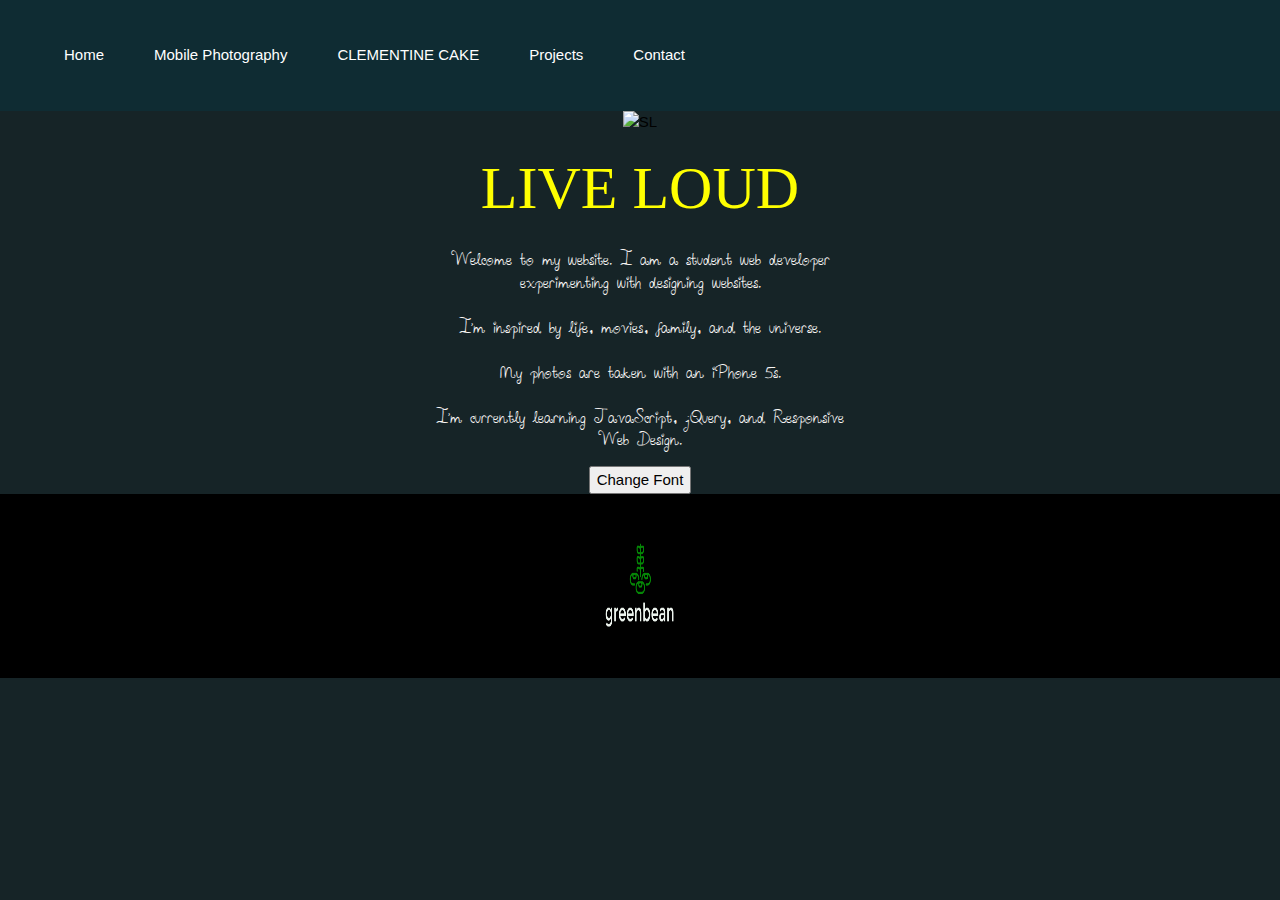
==== deuxfragne/index.html @ f87e5e1c "update 10/29/2016" ====
<!DOCTYPE html>
<html>
<meta name="viewport" content="width=device-width, initial-scale=1">
<link rel="stylesheet" type="text/css" href="w3.css">
<link rel="stylesheet" type="text/css" href="media queries.css">
<head>
<script src="https://ajax.googleapis.com/ajax/libs/jquery/1.12.4/jquery.min.js"></script>
<script src="https://maxcdn.bootstrapcdn.com/bootstrap/3.3.7/js/bootstrap.min.js"></script>
<script src="js/jquery-3.1.1.min.js"></script>


<script>
$(document).ready(function(){
	$("button").click(function(){
		$("p").css("font-family", "Verdana");
	});
});
</script>
		
</head>
<style>

h1 {
font-family: AnnMArker;
color: yellow;
font-size: 60px;
}



@font-face {
	font-family: Ann Marker;
	src: url(annmarker.ttf);
}	

p {
font-family: Planes;
color:#F7F4F4;
}

@font-face {
	font-family: Planes;
	src: url(planes.ttf);
}


body {background-color: #162427;
}

ul {
    list-style-type: none;
    margin: 0;
    padding: 0;
    overflow: hidden;
    background-color: #0f2c33;
    padding: 30px;
}

li {
    float: left;
}

li a {
	display: list-item;
	color: white;
	text-align: center;
	padding-top: 14px;
	padding-right: 16px;
	padding-left: 34px;
	padding-bottom: 14px;
	text-decoration: none;
}

a:hover:not(.active) {
    background-color: #0f2c33;
}

a:hover {
    background-color: #0f2c33;
    color: green;
}

footer, .w3-black {
	display: block;
	margin: 0 auto;
	padding-top: 17px;
	padding-right: 17px;
	padding-left: 17px;
	padding-bottom: 17px;
	background-color: #000000;
}
    
</style>

<div class="container"></div>
<div class="page-header">
<ul>
  <li><a href="index.html">Home</a></li>
  <li><a href="photogallery.html">Mobile Photography</a></li>
  <li><a href="#">CLEMENTINE CAKE</a></li>
  <li><a href="projectspage.html">Projects</a></li>
  <li><a href="contactpage.html">Contact</a></li>
</ul>
</div>


<body>



<img src="thegreatsaltlake.jpg" class="img-thumbnail" alt="SL" width="420" height="489">




<h1> LIVE LOUD</h1>
<p>Welcome to my website. I am a student web developer<br>
experimenting with designing websites.<br><br>
I'm inspired by life, movies, family, and the universe. <br><br>
My photos are taken with an iPhone 5s.<br><br>
I'm currently learning JavaScript, jQuery, and Responsive <br>
Web Design.
</p>
<button>Change Font</button>



<footer>
<img src="greenbean2.jpg" class="w3-center w3-black" alt="logo" width="120" height="150">
</footer>

</body>


</html>
---- deuxfragne/media queries.css ----
/*iPhone 5 & 5s - portrait & landscape */
@media only screen 
and (min-device-width:320px) 
and (max-device-width:568px)
{}

/* iPhone 6 - portrait & landscape */
@media only screen
and (min-device-width: 375px)
and (max-device-width: 667px)
{}

/* iPhone 6 Plus - portrait & landscape */
@media only screen
and (min-device-width: 414px)
and (max-device-width: 736px)
{}

/* iPad - portrait & landscape */
@media only screen and (min-device-width:768px) and (max-device-width:1024px) and (-webkit-min-device-pixel-ratio: 2){}

/* Desktops & Laptops */
@media only screen and (min-width:1100px) and (max-width:1224px){}
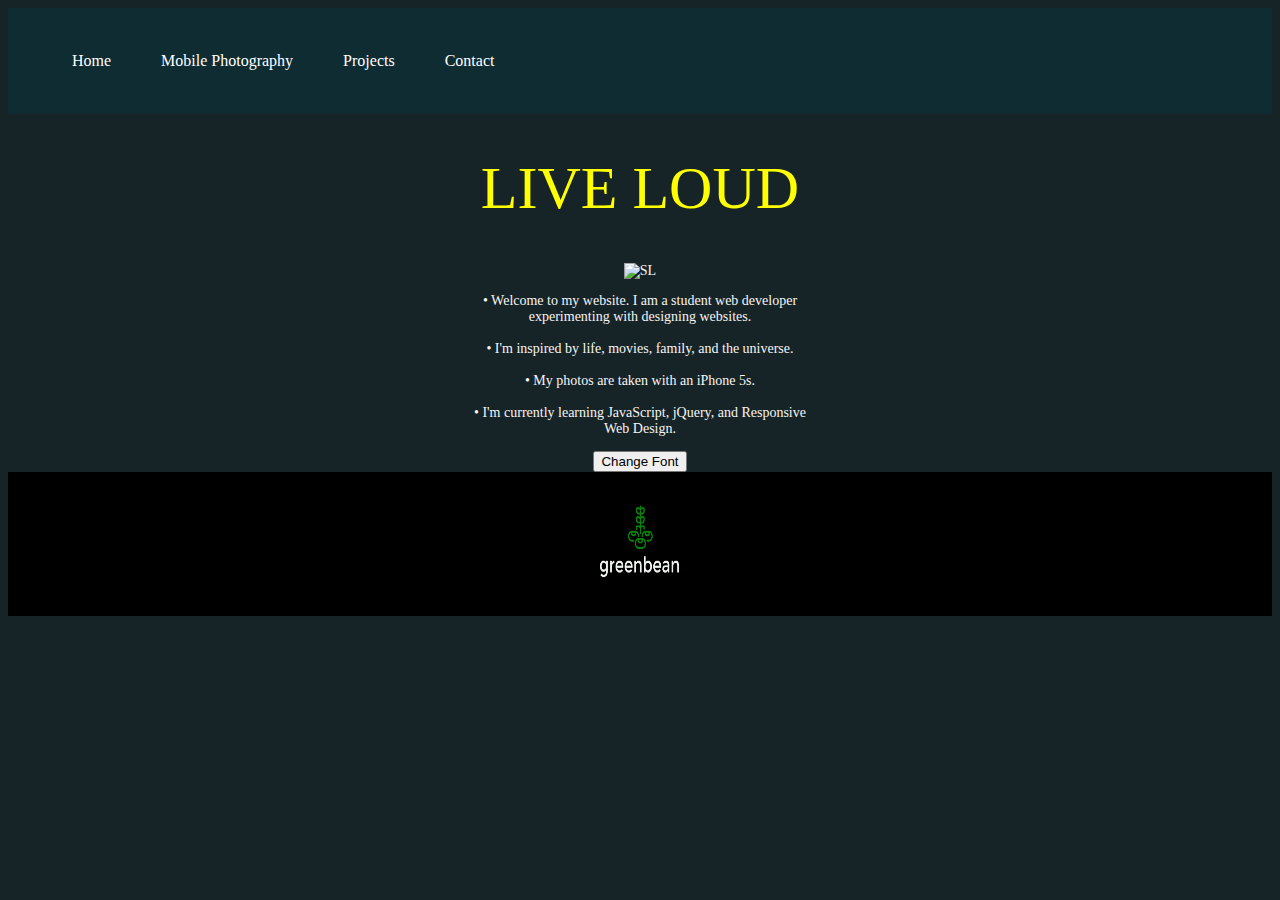
==== commit f3e89363: "update 11/02/2016" ====
--- a/deuxfragne/index.html
+++ b/deuxfragne/index.html
@@ -1,8 +1,11 @@
 <!DOCTYPE html>
 <html>
 <meta name="viewport" content="width=device-width, initial-scale=1">
-<link rel="stylesheet" type="text/css" href="w3.css">
 <link rel="stylesheet" type="text/css" href="media queries.css">
+<!--The following script tag downloads a font from the Adobe Edge Web Fonts server for use within the web page. We recommend that you do not modify it.-->
+<script>var __adobewebfontsappname__="dreamweaver"</script>
+<script src="http://use.edgefonts.net/sonsie-one:n4:default.js" type="text/javascript"></script>
+
 <head>
 <script src="https://ajax.googleapis.com/ajax/libs/jquery/1.12.4/jquery.min.js"></script>
 <script src="https://maxcdn.bootstrapcdn.com/bootstrap/3.3.7/js/bootstrap.min.js"></script>
@@ -21,30 +24,32 @@
 <style>
 
 h1 {
-font-family: AnnMArker;
-color: yellow;
-font-size: 60px;
+	font-family: sonsie-one;
+	color: yellow;
+	font-size: 60px;
+	font-style: normal;
+	font-weight: 400;
+	text-align: center;
 }
 
 
 
-@font-face {
-	font-family: Ann Marker;
-	src: url(annmarker.ttf);
-}	
+	
 
 p {
-font-family: Planes;
-color:#F7F4F4;
-}
-
-@font-face {
-	font-family: Planes;
-	src: url(planes.ttf);
+	font-family: sonsie-one;
+	color: #F7F4F4;
+	text-align: center;
+	font-style: normal;
+	font-weight: 400;
+	font-size: 14px;
 }
 
 
-body {background-color: #162427;
+
+body {
+	background-color: #162427;
+	text-align: center;
 }
 
 ul {
@@ -69,7 +74,10 @@
 	padding-left: 34px;
 	padding-bottom: 14px;
 	text-decoration: none;
+	font-family: sonsie-one;
 }
+
+
 
 a:hover:not(.active) {
     background-color: #0f2c33;
@@ -80,15 +88,17 @@
     color: green;
 }
 
+a:hover(.active) {
+	color: orange;
+	font-family: sonsie-one;
+}
+
 footer, .w3-black {
 	display: block;
-	margin: 0 auto;
-	padding-top: 17px;
-	padding-right: 17px;
-	padding-left: 17px;
-	padding-bottom: 17px;
+	padding: 20px;
 	background-color: #000000;
 }
+
     
 </style>
 
@@ -97,7 +107,6 @@
 <ul>
   <li><a href="index.html">Home</a></li>
   <li><a href="photogallery.html">Mobile Photography</a></li>
-  <li><a href="#">CLEMENTINE CAKE</a></li>
   <li><a href="projectspage.html">Projects</a></li>
   <li><a href="contactpage.html">Contact</a></li>
 </ul>
@@ -108,25 +117,28 @@
 
 
 
-<img src="thegreatsaltlake.jpg" class="img-thumbnail" alt="SL" width="420" height="489">
 
 
 
 
 <h1> LIVE LOUD</h1>
-<p>Welcome to my website. I am a student web developer<br>
+<p><img src="thegreatsaltlake.jpg" class="img-thumbnail" alt="SL" width="400" height="400"></p>
+
+<p>
+&#8226; Welcome to my website. I am a student web developer<br>
 experimenting with designing websites.<br><br>
-I'm inspired by life, movies, family, and the universe. <br><br>
-My photos are taken with an iPhone 5s.<br><br>
-I'm currently learning JavaScript, jQuery, and Responsive <br>
+&#8226; I'm inspired by life, movies, family, and the universe. <br><br>
+&#8226; My photos are taken with an iPhone 5s.<br><br>
+&#8226; I'm currently learning JavaScript, jQuery, and Responsive <br>
 Web Design.
 </p>
 <button>Change Font</button>
+<br>
 
 
 
 <footer>
-<img src="greenbean2.jpg" class="w3-center w3-black" alt="logo" width="120" height="150">
+<img src="greenbean2.jpg"  alt="logo" width="100" height="100">
 </footer>
 
 </body>
--- a/deuxfragne/media queries.css
+++ b/deuxfragne/media queries.css
@@ -19,5 +19,4 @@
 /* iPad - portrait & landscape */
 @media only screen and (min-device-width:768px) and (max-device-width:1024px) and (-webkit-min-device-pixel-ratio: 2){}
 
-/* Desktops & Laptops */
-@media only screen and (min-width:1100px) and (max-width:1224px){}
+
